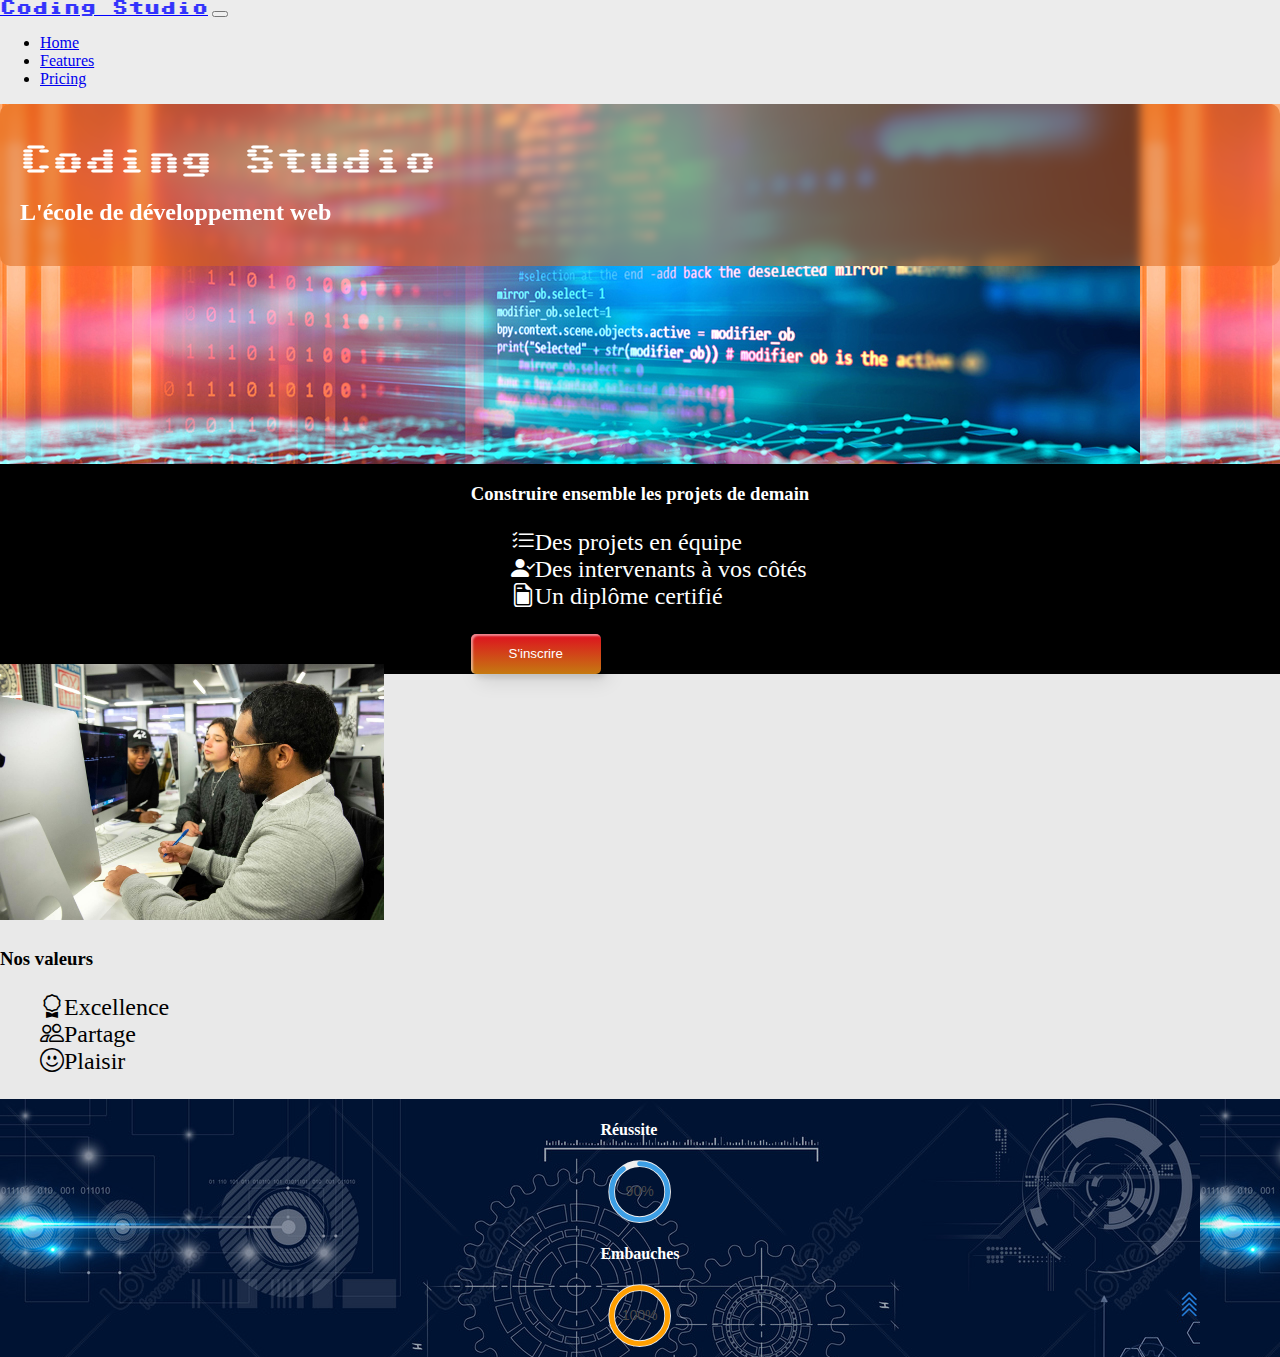
==== index.html @ f240a4f5 "first page" ====
<html lang="fr">
<head>
  <meta charset="UTF-8">
  <meta name="viewport" content="width=device-width, initial-scale=1.0">
  <meta name="description" content="Coding Studio est l'école d'apprentissage du déveoppement web de référence.">
  <meta name="keywords" content="Coding Studio, école, développement, web, référence, school, ecole, ecole de programmation, ecole de developpement, ecole de developpement informatique, developpement web, developpement mobile">
  <title>Coding Studio</title>
  <link href="https://cdn.jsdelivr.net/npm/bootstrap@5.3.2/dist/css/bootstrap.min.css" rel="stylesheet" integrity="sha384-T3c6CoIi6uLrA9TneNEoa7RxnatzjcDSCmG1MXxSR1GAsXEV/Dwwykc2MPK8M2HN" crossorigin="anonymous">
  <link rel="preconnect" href="https://fonts.googleapis.com">
  <link rel="preconnect" href="https://fonts.gstatic.com" crossorigin>
  <link href="https://fonts.googleapis.com/css2?family=Courgette&family=Sixtyfour&display=swap" rel="stylesheet">
  <link rel="stylesheet" href="./assets/index.css">
  <link rel="stylesheet" href="https://cdn.jsdelivr.net/npm/bootstrap-icons@1.11.3/font/bootstrap-icons.min.css">
</head>
<body>
  <nav class="navbar navbar-expand-lg bg-body-tertiary">
    <div class="container-fluid">
      <a class="navbar-brand logo-nav" href="#">Coding Studio</a>
      <button class="navbar-toggler" type="button" data-bs-toggle="collapse" data-bs-target="#navbarNav" aria-controls="navbarNav" aria-expanded="false" aria-label="Toggle navigation">
        <span class="navbar-toggler-icon"></span>
      </button>
      <div class="collapse navbar-collapse" id="navbarNav">
        <ul class="navbar-nav">
          <li class="nav-item">
            <a class="nav-link active" aria-current="page" href="#">Home</a>
          </li>
          <li class="nav-item">
            <a class="nav-link" href="#">Features</a>
          </li>
          <li class="nav-item">
            <a class="nav-link" href="#">Pricing</a>
          </li>
        </ul>
      </div>
    </div>
  </nav>
  <header>
    <div class='banner d-flex flex-column justify-content-center align-items-center'>
      <div class='w-75 glassmorphism d-flex align-items-center justify-content-center align-center flex-column'>
        <h1 class="title-banner text-center">Coding Studio</h1>
        <h2 style="color: white; font-weight: bold;" class="text-center">L'école de développement web</h2>  
      </div>
    </div>
  </header>
  <main>
    <section class="even-section">
      <div class='container m-1 p-2'>
        <div class='row'>
          <div class='col-lg-6'>
            <h3>Construire ensemble les projets de demain</h3>
            <ul style="list-style: none; font-size: 1.5em;">
              <li><i class="bi bi-list-check mx-2"></i>Des projets en équipe</li>
              <li><i class="bi bi-person-check-fill mx-2"></i>Des intervenants à vos côtés</li>
              <li><i class="bi bi-file-earmark-post mx-2"></i>Un diplôme certifié</li>
            </ul>
          </div>
          <div class='col-lg-6 d-flex'>
            <div class='d-flex w-100 justify-content-center align-items-center align-self-center'>
              <button class="btn btn-cta custom-btn">S'inscrire</button>
            </div>
          </div>  
        </div>
      </div>
    </section>
    <section class="odd-section">
      <div class='container p-2 d-flex justify-content-around align-items-center'>
        <img class="img-section" src="./assets/images/index/valeurs.avif" alt="Image pour représenter les valeurs de Coding Studio">
        <div>
          <h3>Nos valeurs</h3>
          <ul style="list-style: none; font-size: 1.5em;">
            <li><i class="bi bi-award mx-2"></i>Excellence</li>
            <li><i class="bi bi-people mx-2"></i>Partage</li>
            <li><i class="bi bi-emoji-smile mx-2"></i>Plaisir</li>
          </ul>
        </div>  
      </div>
    </section>
    <section class="last-section">
      <div class='container p-2'>
        <div class='row'>
          <div class='col-6'>
            <div class='card'>
              <div class='card-header d-flex align-items-center justify-content-center'>
                <h4 class="text-center">Réussite</h4>
              </div>
              <div class='card-body'>
                <div class="single-chart">
                  <svg viewBox="0 0 36 36" class="circular-chart blue">
                    <path class="circle-bg"
                      d="M18 2.0845
                        a 15.9155 15.9155 0 0 1 0 31.831
                        a 15.9155 15.9155 0 0 1 0 -31.831"
                    />
                    <path class="circle"
                      stroke-dasharray="90, 100"
                      d="M18 2.0845
                        a 15.9155 15.9155 0 0 1 0 31.831
                        a 15.9155 15.9155 0 0 1 0 -31.831"
                    />
                    <text x="18" y="20.35" class="percentage">90%</text>
                  </svg>
                </div>
              </div>
            </div>
          </div>
          <div class="col-6">
            <div class='card'>
              <div class='card-header d-flex align-items-center justify-content-center'>
                <h4 class="text-center">Embauches</h4>
              </div>
              <div class='card-body'>
                <div class="single-chart">
                  <svg viewBox="0 0 36 36" class="circular-chart orange">
                    <path class="circle-bg"
                      d="M18 2.0845
                        a 15.9155 15.9155 0 0 1 0 31.831
                        a 15.9155 15.9155 0 0 1 0 -31.831"
                    />
                    <path class="circle"
                      stroke-dasharray="100, 100"
                      d="M18 2.0845
                        a 15.9155 15.9155 0 0 1 0 31.831
                        a 15.9155 15.9155 0 0 1 0 -31.831"
                    />
                    <text x="18" y="20.35" class="percentage">100%</text>
                  </svg>
                </div>
              </div>
            </div>
          </div>
        </div>
      </div>
    </section>
  </main>
  <script src="https://cdn.jsdelivr.net/npm/bootstrap@5.3.2/dist/js/bootstrap.bundle.min.js" integrity="sha384-C6RzsynM9kWDrMNeT87bh95OGNyZPhcTNXj1NW7RuBCsyN/o0jlpcV8Qyq46cDfL" crossorigin="anonymous"></script>
  <script src="./assets/js/stats.js"></script>
</body>
</html>
---- assets/index.css ----
body {
  background-color: #ececec;
  margin: 0;
  padding: 0;
}

.logo-nav {
  font-family: Sixtyfour, sans-serif; 
  color: blue;
}

.banner {
  background-image: url('./images/index/banner.avif');
  max-height: 40%;
  height: 40%;
}

.glassmorphism {
  background: rgba(221, 101, 21, 0.498);
  backdrop-filter: blur(5px);
  border-radius: 10px;
  padding: 20px;
}

.title-banner {
  font-family: Sixtyfour, sans-serif; 
  color: white;
  font-size: 2rem;
}

section {
  display: flex;
  justify-content: space-around;
  align-items: center;
  height: auto;
}

.even-section {
  background-color: black;
  color: white;
}

.odd-section {
  background-color: rgba(231, 231, 231, 0.637);
  color: rgb(0, 0, 0);
}

.last-section {
  background-image: url('./images/index/stats-section.avif');
  color: white;
}

.custom-btn {
  width: 130px;
  height: 40px;
  color: #fff;
  border-radius: 5px;
  padding: 10px 25px;
  font-family: 'Lato', sans-serif;
  font-weight: 500;
  background: transparent;
  cursor: pointer;
  transition: all 0.3s ease;
  position: relative;
  display: inline-block;
   box-shadow:inset 2px 2px 2px 0px rgba(255,255,255,.5),
   7px 7px 20px 0px rgba(0,0,0,.1),
   4px 4px 5px 0px rgba(0,0,0,.1);
  outline: none;
}

.btn-cta {
  border: none;
  background: rgb(197, 122, 17);
    background: linear-gradient(0deg, rgb(197, 122, 17) 0%, rgb(222, 15, 32) 100%);
    color: #fff;
    overflow: hidden;
}

.btn-cta:hover {
    text-decoration: none;
    color: #fff;
}

.btn-cta:before {
    position: absolute;
    content: '';
    display: inline-block;
    top: -180px;
    left: 0;
    width: 30px;
    height: 100%;
    background-color: #fff;
    animation: shiny-btn-cta 3s ease-in-out infinite;
}

.btn-cta:hover{
  opacity: .7;
}

.btn-cta:active{
  box-shadow:  4px 4px 6px 0 rgba(255,255,255,.3),
              -4px -4px 6px 0 rgba(116, 125, 136, .2), 
    inset -4px -4px 6px 0 rgba(255,255,255,.2),
    inset 4px 4px 6px 0 rgba(0, 0, 0, .2);
}

@-webkit-keyframes shiny-btn-cta {
    0% { -webkit-transform: scale(0) rotate(45deg); opacity: 0; }
    80% { -webkit-transform: scale(0) rotate(45deg); opacity: 0.5; }
    81% { -webkit-transform: scale(4) rotate(45deg); opacity: 1; }
    100% { -webkit-transform: scale(50) rotate(45deg); opacity: 0; }
}

.btn-cta:hover {
  animation: btn-cta-hover ease-in forwards;
}

.img-section {
  width: 30%;
  position: relative;
  top: -10px;
}

/* Stats */
.flex-wrapper {
  display: flex;
  flex-flow: row nowrap;
}

.single-chart {
  width: 100%;
  justify-content: space-around ;
}

.circular-chart {
  display: block;
  margin: 10px auto;
  max-width: 80%;
  max-height: 250px;
}

.circle-bg {
  fill: none;
  stroke: #eee;
  stroke-width: 3.8;
}

.circle {
  fill: none;
  stroke-width: 2.8;
  stroke-linecap: round;
  animation: progress 1s ease-out forwards;
}

@keyframes progress {
  0% {
    stroke-dasharray: 0 100;
  }
}

.circular-chart.orange .circle {
  stroke: #ff9f00;
}

.circular-chart.green .circle {
  stroke: #4CC790;
}

.circular-chart.blue .circle {
  stroke: #3c9ee5;
}

.percentage {
  fill: #494949;
  font-family: sans-serif;
  font-size: 0.5em;
  text-anchor: middle;
}
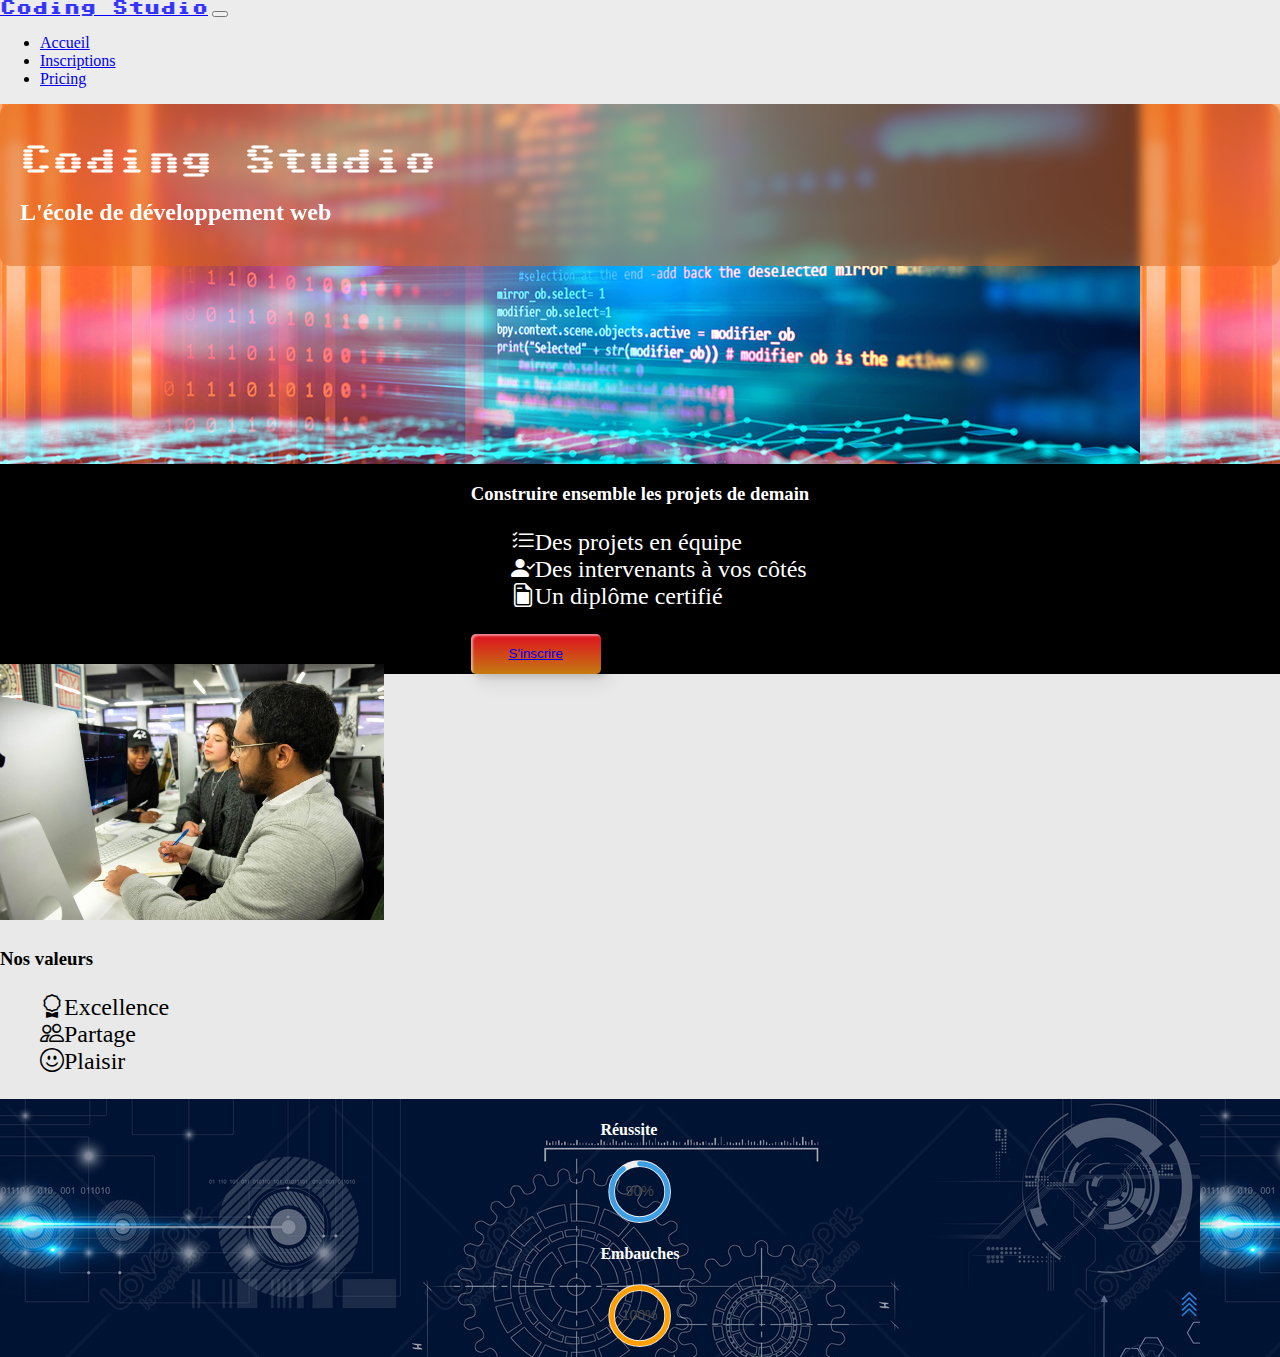
==== commit b01d785d: "inscriptions" ====
--- a/index.html
+++ b/index.html
@@ -15,17 +15,17 @@
 <body>
   <nav class="navbar navbar-expand-lg bg-body-tertiary">
     <div class="container-fluid">
-      <a class="navbar-brand logo-nav" href="#">Coding Studio</a>
+      <a class="navbar-brand logo-nav" href="./index.html">Coding Studio</a>
       <button class="navbar-toggler" type="button" data-bs-toggle="collapse" data-bs-target="#navbarNav" aria-controls="navbarNav" aria-expanded="false" aria-label="Toggle navigation">
         <span class="navbar-toggler-icon"></span>
       </button>
       <div class="collapse navbar-collapse" id="navbarNav">
         <ul class="navbar-nav">
           <li class="nav-item">
-            <a class="nav-link active" aria-current="page" href="#">Home</a>
+            <a class="nav-link" aria-current="page" href="./index.html">Accueil</a>
           </li>
           <li class="nav-item">
-            <a class="nav-link" href="#">Features</a>
+            <a class="nav-link" href="./inscriptions.html">Inscriptions</a>
           </li>
           <li class="nav-item">
             <a class="nav-link" href="#">Pricing</a>
@@ -56,7 +56,11 @@
           </div>
           <div class='col-lg-6 d-flex'>
             <div class='d-flex w-100 justify-content-center align-items-center align-self-center'>
-              <button class="btn btn-cta custom-btn">S'inscrire</button>
+              <button class="btn btn-cta custom-btn">
+                <a href="./inscriptions.html" class="text-decoration-none text-white">
+                  S'inscrire
+                </a>
+              </button>
             </div>
           </div>  
         </div>
@@ -133,6 +137,5 @@
     </section>
   </main>
   <script src="https://cdn.jsdelivr.net/npm/bootstrap@5.3.2/dist/js/bootstrap.bundle.min.js" integrity="sha384-C6RzsynM9kWDrMNeT87bh95OGNyZPhcTNXj1NW7RuBCsyN/o0jlpcV8Qyq46cDfL" crossorigin="anonymous"></script>
-  <script src="./assets/js/stats.js"></script>
 </body>
 </html>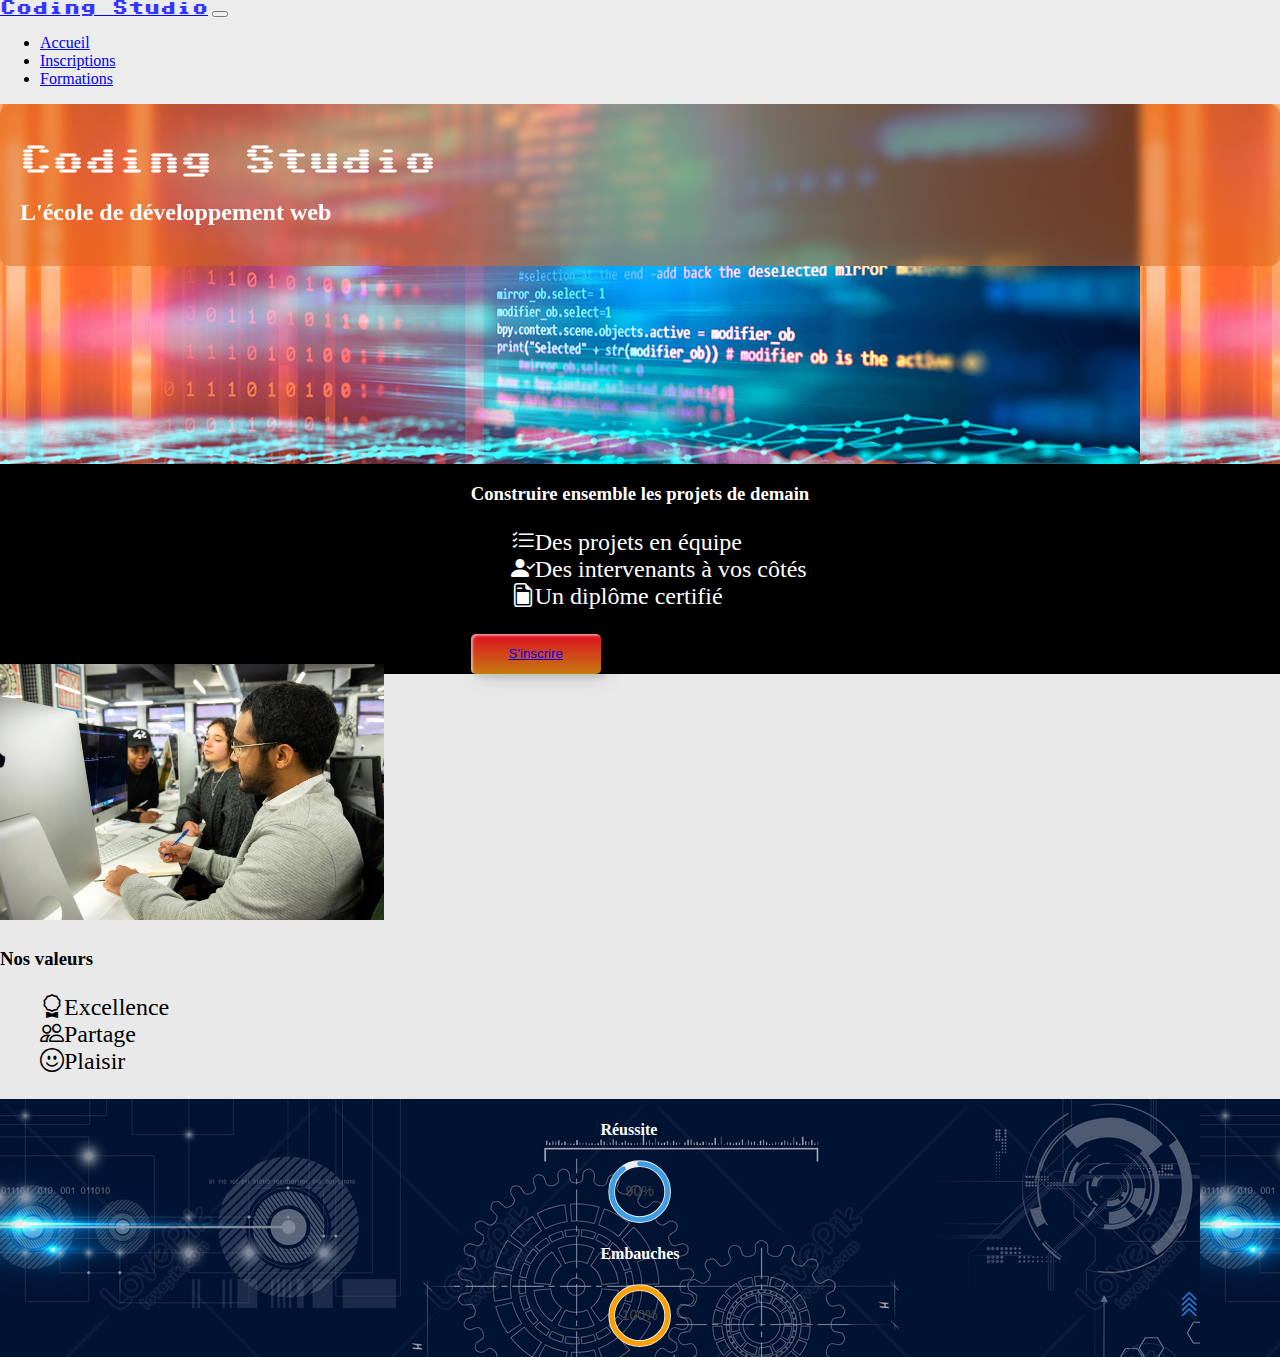
==== commit 8f5c04a6: "start formations" ====
--- a/index.html
+++ b/index.html
@@ -28,7 +28,7 @@
             <a class="nav-link" href="./inscriptions.html">Inscriptions</a>
           </li>
           <li class="nav-item">
-            <a class="nav-link" href="#">Pricing</a>
+            <a class="nav-link" href="./formations.html">Formations</a>
           </li>
         </ul>
       </div>
